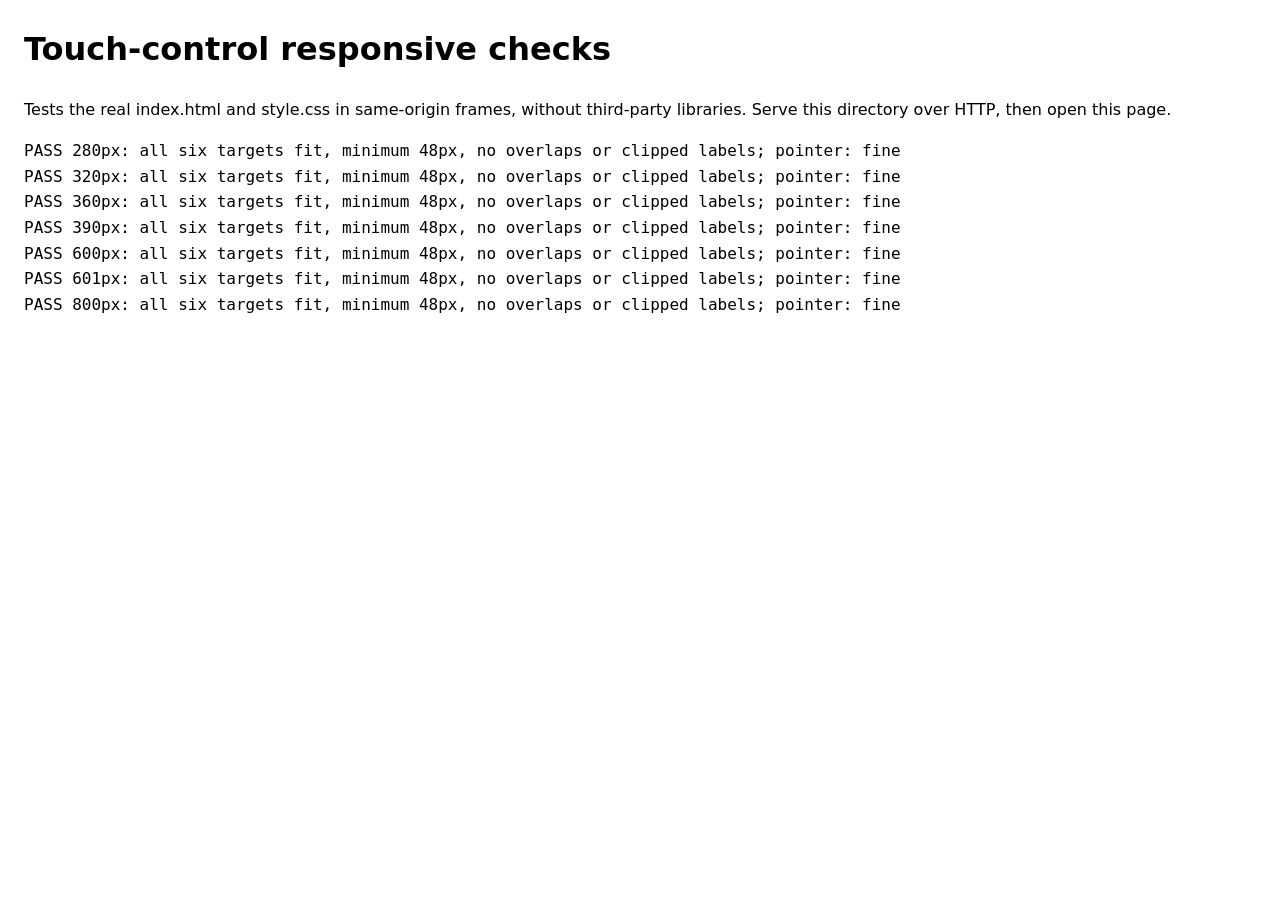
==== check-responsive.html @ f3aae49b "Add dependency-free responsive checks for six touch controls" ====
<!doctype html>
<html lang="en">
<meta charset="utf-8">
<meta name="viewport" content="width=device-width,initial-scale=1">
<title>Bonjour Quest touch-layout checks</title>
<style>body{font:16px/1.6 system-ui;margin:24px}pre{white-space:pre-wrap}iframe{position:absolute;left:-10000px;top:0;border:0;height:740px}</style>
<h1>Touch-control responsive checks</h1>
<p>Tests the real index.html and style.css in same-origin frames, without third-party libraries. Serve this directory over HTTP, then open this page.</p>
<pre id="results" role="status" aria-live="polite">Running…</pre>
<script>
'use strict';
const expected=['ArrowLeft','ArrowRight','Space','ArrowUp','ArrowDown','KeyE'];
function requireCheck(condition,message){if(!condition)throw Error(message)}
function validate(sample){
 requireCheck(JSON.stringify(sample.keys)===JSON.stringify(expected),'Exactly six controls in the existing order');
 const visible=sample.width<=800||sample.coarse;
 requireCheck((sample.display!=='none')===visible,'Unexpected visibility at '+sample.width+'px');
 if(!visible)return;
 requireCheck(sample.scrollWidth<=sample.clientWidth+1,'Touch group overflows');
 const tolerance=1;
 for(const [i,b] of sample.buttons.entries()){
  requireCheck(b.width>=48-tolerance&&b.height>=48-tolerance,expected[i]+' target smaller than 48px');
  requireCheck(b.left>=sample.bounds.left-tolerance&&b.right<=sample.bounds.right+tolerance,expected[i]+' clipped by group');
  requireCheck(b.top>=sample.bounds.top-tolerance&&b.bottom<=sample.bounds.bottom+tolerance,expected[i]+' outside group');
  requireCheck(b.left>=sample.adventure.left-tolerance&&b.right<=sample.adventure.right+tolerance,expected[i]+' clipped by adventure');
  requireCheck(b.scrollWidth<=b.clientWidth+1&&b.scrollHeight<=b.clientHeight+1,expected[i]+' label clipped');
  requireCheck(b.touchAction==='none',expected[i]+' lost its existing touch-action behavior');
  for(const other of sample.buttons.slice(i+1))requireCheck(!(Math.min(b.right,other.right)-Math.max(b.left,other.left)>tolerance&&Math.min(b.bottom,other.bottom)-Math.max(b.top,other.top)>tolerance),'Buttons overlap');
 }
}
function measure(frame){
 const doc=frame.contentDocument,win=frame.contentWindow,group=doc.querySelector('.touch');
 requireCheck(group,'Missing .touch group');
 const rect=element=>{const r=element.getBoundingClientRect();return {left:r.left,right:r.right,top:r.top,bottom:r.bottom,width:r.width,height:r.height}};
 return {width:win.innerWidth,coarse:win.matchMedia('(pointer:coarse)').matches,display:win.getComputedStyle(group).display,keys:[...group.querySelectorAll('button')].map(b=>b.dataset.key),bounds:rect(group),adventure:rect(doc.querySelector('.adventure')),scrollWidth:group.scrollWidth,clientWidth:group.clientWidth,buttons:[...group.querySelectorAll('button')].map(b=>({...rect(b),scrollWidth:b.scrollWidth,clientWidth:b.clientWidth,scrollHeight:b.scrollHeight,clientHeight:b.clientHeight,touchAction:win.getComputedStyle(b).touchAction}))};
}
async function fixture(width){
 const frame=document.createElement('iframe');frame.title='Test viewport '+width;frame.style.width=width+'px';
 const loaded=new Promise((resolve,reject)=>{const timer=setTimeout(()=>reject(Error('Page load timeout at '+width+'px')),15000);frame.onload=()=>{clearTimeout(timer);resolve()};frame.onerror=()=>{clearTimeout(timer);reject(Error('Frame load failed'))}});
 frame.src='./index.html';document.body.append(frame);
 try{await loaded;await frame.contentDocument.fonts.ready;return measure(frame)}finally{frame.remove()}
}
(async()=>{
 const output=document.getElementById('results'),lines=[];let failed=0;
 if(location.protocol==='file:'){output.textContent='Serve the project over HTTP; file:// does not provide reliable same-origin frame access.';return}
 for(const width of [280,320,360,390,600,601,800,801,1024]){
  try{const sample=await fixture(width);validate(sample);
   // Verify representative failures are rejected by the geometry checker.
   if(width===320)for(const corrupt of [s=>s.keys.pop(),s=>s.buttons[0].width=30,s=>s.buttons[0].right=s.bounds.right+20,s=>Object.assign(s.buttons[1],s.buttons[0])]){
    const broken=JSON.parse(JSON.stringify(sample));corrupt(broken);let rejected=false;try{validate(broken)}catch{rejected=true}requireCheck(rejected,'Regression checker missed deliberately broken geometry');
   }
   lines.push('PASS '+width+'px: '+(sample.display==='none'?'hidden on fine-pointer desktop':'all six targets fit, minimum 48px, no overlaps or clipped labels')+'; pointer: '+(sample.coarse?'coarse':'fine'));
  }catch(error){failed++;lines.push('FAIL '+width+'px: '+error.message)}
  output.textContent=lines.join('\n');
 }
 output.textContent+='\n'+(failed?'FAIL: '+failed+' viewport(s) failed.':'PASS: all 9 viewport checks and negative geometry cases.')+'\nPointer media queries reflect the actual test browser; run on a touch device as well to verify its coarse-pointer branch.';
 document.title=(failed?'FAIL':'PASS')+' — touch-layout checks';
})();
</script>
</html>
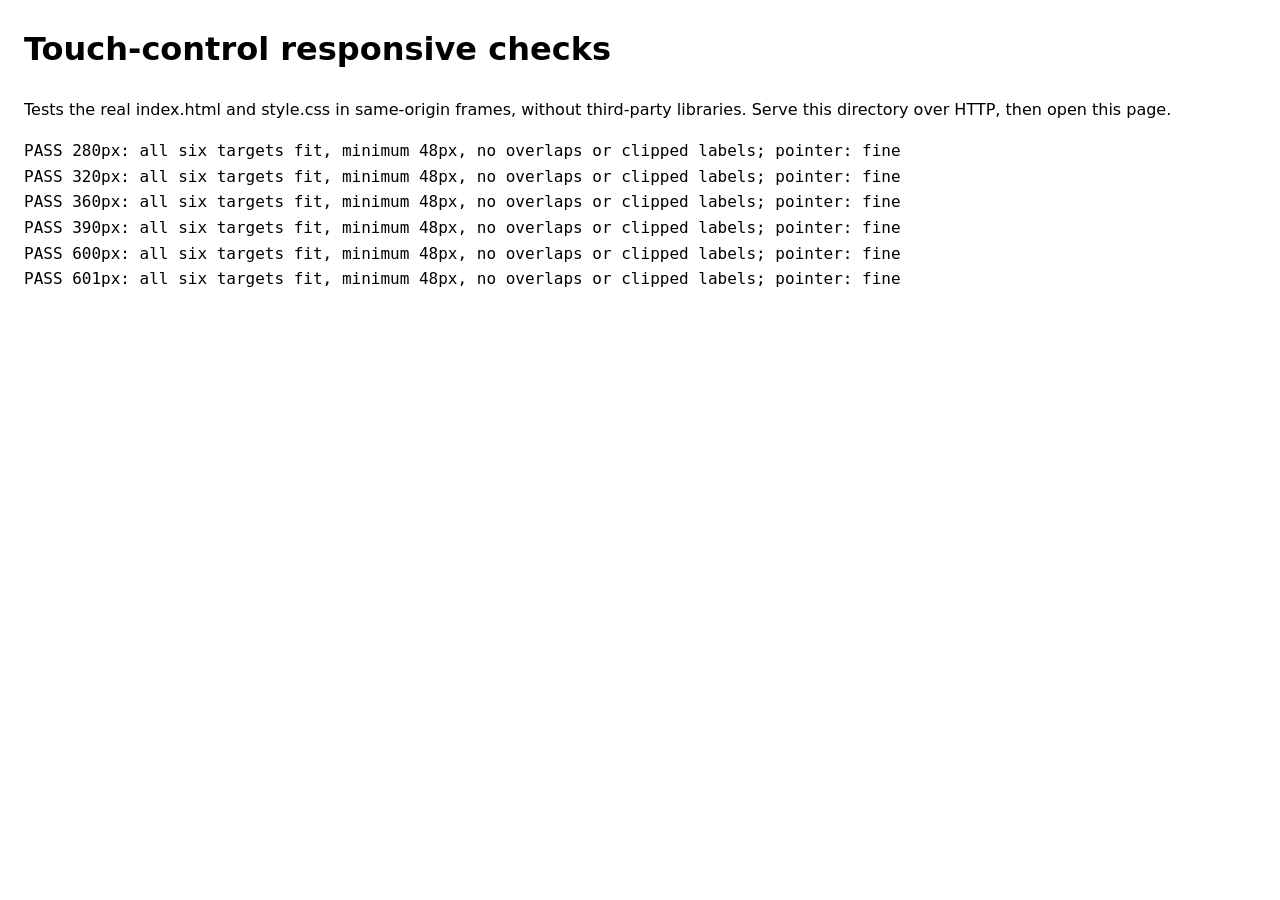
==== commit 70335680: "Group keyboard and touch guidance with accessible instruction checks" ====
--- a/check-responsive.html
+++ b/check-responsive.html
@@ -13,6 +13,10 @@
 function requireCheck(condition,message){if(!condition)throw Error(message)}
 function validate(sample){
  requireCheck(JSON.stringify(sample.keys)===JSON.stringify(expected),'Exactly six controls in the existing order');
+ requireCheck(sample.instructions.heading==='Controls & guidance','Instruction section needs a visible heading');
+ requireCheck(JSON.stringify(sample.instructions.labels)===JSON.stringify(['Keyboard','Touch']),'Keyboard and touch groups need associated headings');
+ requireCheck(sample.instructions.visible,'Instruction guidance is hidden');
+ requireCheck(sample.instructions.readable,'Instructions overflow or are clipped');
  const visible=sample.width<=800||sample.coarse;
  requireCheck((sample.display!=='none')===visible,'Unexpected visibility at '+sample.width+'px');
  if(!visible)return;
@@ -32,7 +36,11 @@
  const doc=frame.contentDocument,win=frame.contentWindow,group=doc.querySelector('.touch');
  requireCheck(group,'Missing .touch group');
  const rect=element=>{const r=element.getBoundingClientRect();return {left:r.left,right:r.right,top:r.top,bottom:r.bottom,width:r.width,height:r.height}};
- return {width:win.innerWidth,coarse:win.matchMedia('(pointer:coarse)').matches,display:win.getComputedStyle(group).display,keys:[...group.querySelectorAll('button')].map(b=>b.dataset.key),bounds:rect(group),adventure:rect(doc.querySelector('.adventure')),scrollWidth:group.scrollWidth,clientWidth:group.clientWidth,buttons:[...group.querySelectorAll('button')].map(b=>({...rect(b),scrollWidth:b.scrollWidth,clientWidth:b.clientWidth,scrollHeight:b.scrollHeight,clientHeight:b.clientHeight,touchAction:win.getComputedStyle(b).touchAction}))};
+ const guide=doc.querySelector('.instruction-controls');
+ const sections=['keyboardInstructions','touchInstructions'].map(id=>doc.getElementById(id));
+ const instructions={heading:doc.getElementById(guide.getAttribute('aria-labelledby'))?.textContent,labels:sections.map(section=>doc.getElementById(section.getAttribute('aria-labelledby'))?.textContent),visible:[guide,...sections].every(element=>element.getBoundingClientRect().height>0&&win.getComputedStyle(element).visibility==='visible'&&!element.closest('[hidden],[aria-hidden="true"]')),readable:[guide,...guide.querySelectorAll('li')].every(element=>{const r=element.getBoundingClientRect();return r.left>=0&&r.right<=doc.documentElement.clientWidth+1&&element.scrollWidth<=element.clientWidth+1})};
+
+ return {instructions,width:win.innerWidth,coarse:win.matchMedia('(pointer:coarse)').matches,display:win.getComputedStyle(group).display,keys:[...group.querySelectorAll('button')].map(b=>b.dataset.key),bounds:rect(group),adventure:rect(doc.querySelector('.adventure')),scrollWidth:group.scrollWidth,clientWidth:group.clientWidth,buttons:[...group.querySelectorAll('button')].map(b=>({...rect(b),scrollWidth:b.scrollWidth,clientWidth:b.clientWidth,scrollHeight:b.scrollHeight,clientHeight:b.clientHeight,touchAction:win.getComputedStyle(b).touchAction}))};
 }
 async function fixture(width){
  const frame=document.createElement('iframe');frame.title='Test viewport '+width;frame.style.width=width+'px';
@@ -46,14 +54,14 @@
  for(const width of [280,320,360,390,600,601,800,801,1024]){
   try{const sample=await fixture(width);validate(sample);
    // Verify representative failures are rejected by the geometry checker.
-   if(width===320)for(const corrupt of [s=>s.keys.pop(),s=>s.buttons[0].width=30,s=>s.buttons[0].right=s.bounds.right+20,s=>Object.assign(s.buttons[1],s.buttons[0])]){
+   if(width===320)for(const corrupt of [s=>s.instructions.visible=false,s=>s.instructions.labels[0]='',s=>s.keys.pop(),s=>s.buttons[0].width=30,s=>s.buttons[0].right=s.bounds.right+20,s=>Object.assign(s.buttons[1],s.buttons[0])]){
     const broken=JSON.parse(JSON.stringify(sample));corrupt(broken);let rejected=false;try{validate(broken)}catch{rejected=true}requireCheck(rejected,'Regression checker missed deliberately broken geometry');
    }
    lines.push('PASS '+width+'px: '+(sample.display==='none'?'hidden on fine-pointer desktop':'all six targets fit, minimum 48px, no overlaps or clipped labels')+'; pointer: '+(sample.coarse?'coarse':'fine'));
   }catch(error){failed++;lines.push('FAIL '+width+'px: '+error.message)}
   output.textContent=lines.join('\n');
  }
- output.textContent+='\n'+(failed?'FAIL: '+failed+' viewport(s) failed.':'PASS: all 9 viewport checks and negative geometry cases.')+'\nPointer media queries reflect the actual test browser; run on a touch device as well to verify its coarse-pointer branch.';
+ output.textContent+='\n'+(failed?'FAIL: '+failed+' viewport(s) failed.':'PASS: all 9 viewport checks, instruction visibility/labels and negative cases.')+'\nPointer media queries reflect the actual test browser; run on a touch device as well to verify its coarse-pointer branch.';
  document.title=(failed?'FAIL':'PASS')+' — touch-layout checks';
 })();
 </script>
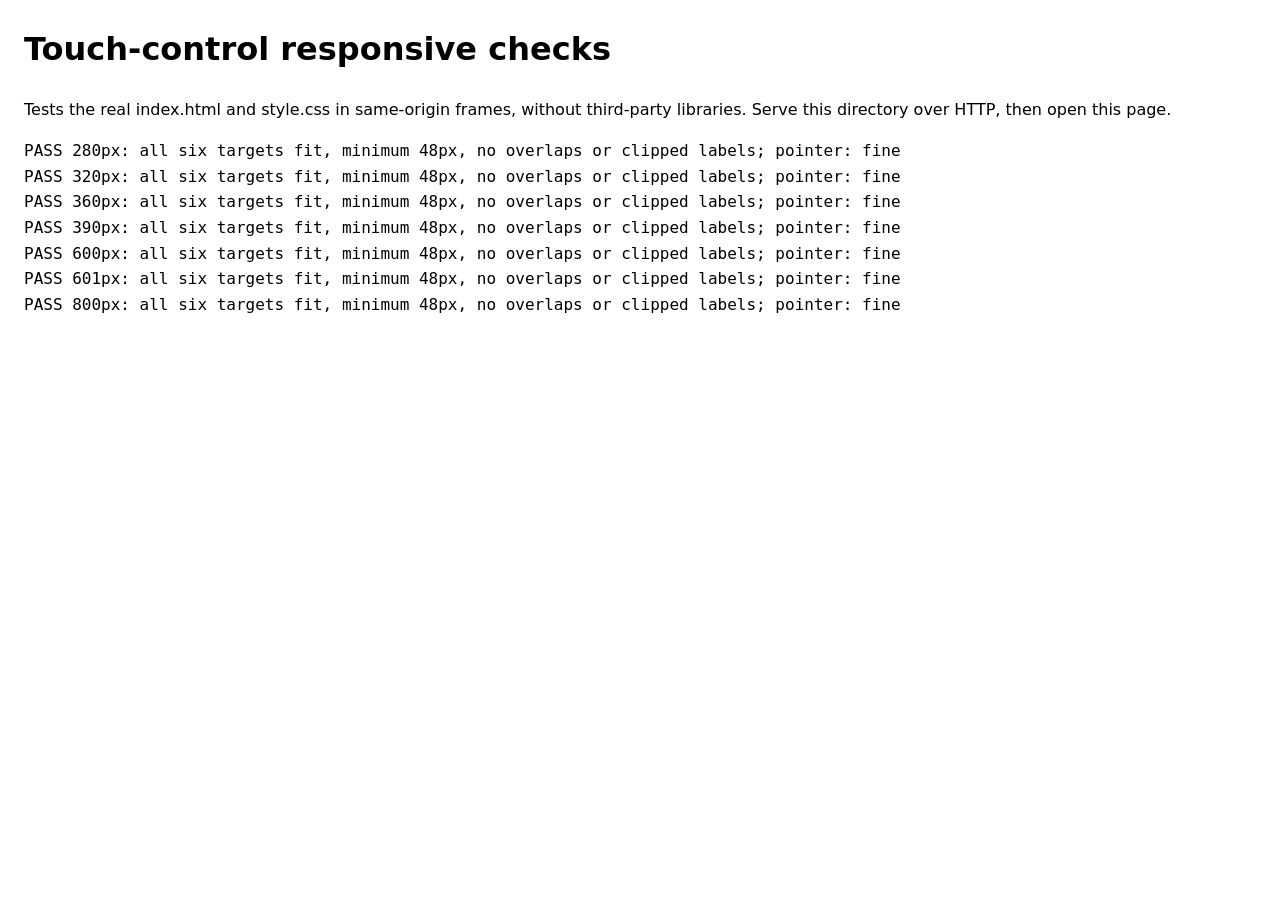
==== commit b7c150c7: "Separate new-adventure Start from saved-adventure Continue" ====
--- a/check-responsive.html
+++ b/check-responsive.html
@@ -17,6 +17,10 @@
  requireCheck(JSON.stringify(sample.instructions.labels)===JSON.stringify(['Keyboard','Touch']),'Keyboard and touch groups need associated headings');
  requireCheck(sample.instructions.visible,'Instruction guidance is hidden');
  requireCheck(sample.instructions.readable,'Instructions overflow or are clipped');
+ requireCheck(sample.entries.heroVisible&&sample.entries.heroFits,'Start must remain visible and unclipped');
+ requireCheck(sample.entries.continueAvailable===sample.entries.continueVisible,'Continue availability and visibility disagree');
+ requireCheck(sample.entries.continueFits,'Continue is clipped');
+ requireCheck(sample.entries.descriptions,'Entry buttons need associated explanatory text');
  const visible=sample.width<=800||sample.coarse;
  requireCheck((sample.display!=='none')===visible,'Unexpected visibility at '+sample.width+'px');
  if(!visible)return;
@@ -40,7 +44,10 @@
  const sections=['keyboardInstructions','touchInstructions'].map(id=>doc.getElementById(id));
  const instructions={heading:doc.getElementById(guide.getAttribute('aria-labelledby'))?.textContent,labels:sections.map(section=>doc.getElementById(section.getAttribute('aria-labelledby'))?.textContent),visible:[guide,...sections].every(element=>element.getBoundingClientRect().height>0&&win.getComputedStyle(element).visibility==='visible'&&!element.closest('[hidden],[aria-hidden="true"]')),readable:[guide,...guide.querySelectorAll('li')].every(element=>{const r=element.getBoundingClientRect();return r.left>=0&&r.right<=doc.documentElement.clientWidth+1&&element.scrollWidth<=element.clientWidth+1})};
 
- return {instructions,width:win.innerWidth,coarse:win.matchMedia('(pointer:coarse)').matches,display:win.getComputedStyle(group).display,keys:[...group.querySelectorAll('button')].map(b=>b.dataset.key),bounds:rect(group),adventure:rect(doc.querySelector('.adventure')),scrollWidth:group.scrollWidth,clientWidth:group.clientWidth,buttons:[...group.querySelectorAll('button')].map(b=>({...rect(b),scrollWidth:b.scrollWidth,clientWidth:b.clientWidth,scrollHeight:b.scrollHeight,clientHeight:b.clientHeight,touchAction:win.getComputedStyle(b).touchAction}))};
+ const hero=doc.getElementById('heroPlay'),play=doc.getElementById('play'),stage=doc.querySelector('.stage').getBoundingClientRect();
+ const heroRect=hero.getBoundingClientRect(),playRect=play.getBoundingClientRect();
+ const entries={heroVisible:heroRect.height>0,heroFits:heroRect.left>=0&&heroRect.right<=doc.documentElement.clientWidth+1,continueAvailable:!play.disabled,continueVisible:playRect.height>0,continueFits:play.hidden||(playRect.left>=stage.left&&playRect.right<=stage.right&&playRect.top>=stage.top&&playRect.bottom<=stage.bottom),descriptions:[hero,play].every(b=>b.type==='button'&&b.getAttribute('aria-controls')==='game'&&doc.getElementById(b.getAttribute('aria-describedby'))?.textContent.trim())};
+ return {entries,instructions,width:win.innerWidth,coarse:win.matchMedia('(pointer:coarse)').matches,display:win.getComputedStyle(group).display,keys:[...group.querySelectorAll('button')].map(b=>b.dataset.key),bounds:rect(group),adventure:rect(doc.querySelector('.adventure')),scrollWidth:group.scrollWidth,clientWidth:group.clientWidth,buttons:[...group.querySelectorAll('button')].map(b=>({...rect(b),scrollWidth:b.scrollWidth,clientWidth:b.clientWidth,scrollHeight:b.scrollHeight,clientHeight:b.clientHeight,touchAction:win.getComputedStyle(b).touchAction}))};
 }
 async function fixture(width){
  const frame=document.createElement('iframe');frame.title='Test viewport '+width;frame.style.width=width+'px';
@@ -61,7 +68,7 @@
   }catch(error){failed++;lines.push('FAIL '+width+'px: '+error.message)}
   output.textContent=lines.join('\n');
  }
- output.textContent+='\n'+(failed?'FAIL: '+failed+' viewport(s) failed.':'PASS: all 9 viewport checks, instruction visibility/labels and negative cases.')+'\nPointer media queries reflect the actual test browser; run on a touch device as well to verify its coarse-pointer branch.';
+ output.textContent+='\n'+(failed?'FAIL: '+failed+' viewport(s) failed.':'PASS: all 9 viewport checks, instruction/entry visibility and negative cases.')+'\nPointer media queries reflect the actual test browser; run on a touch device as well to verify its coarse-pointer branch.';
  document.title=(failed?'FAIL':'PASS')+' — touch-layout checks';
 })();
 </script>
